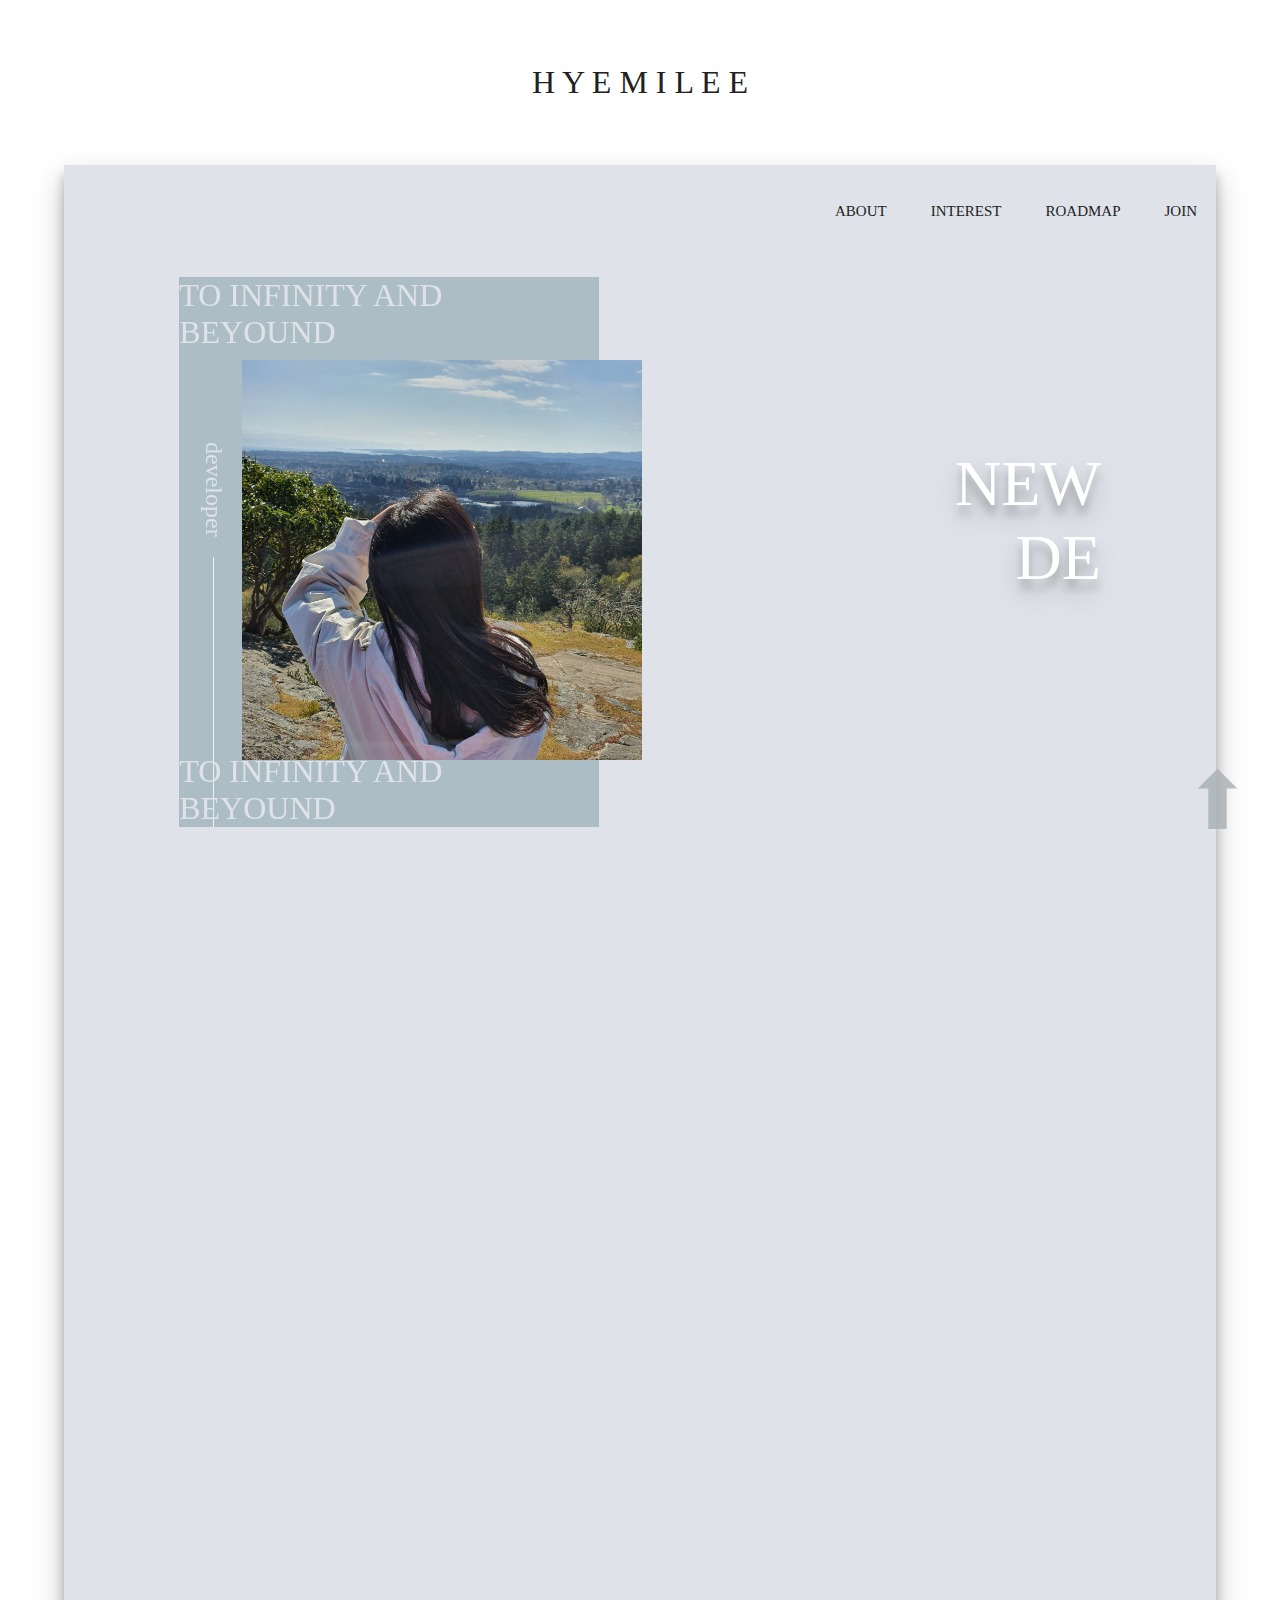
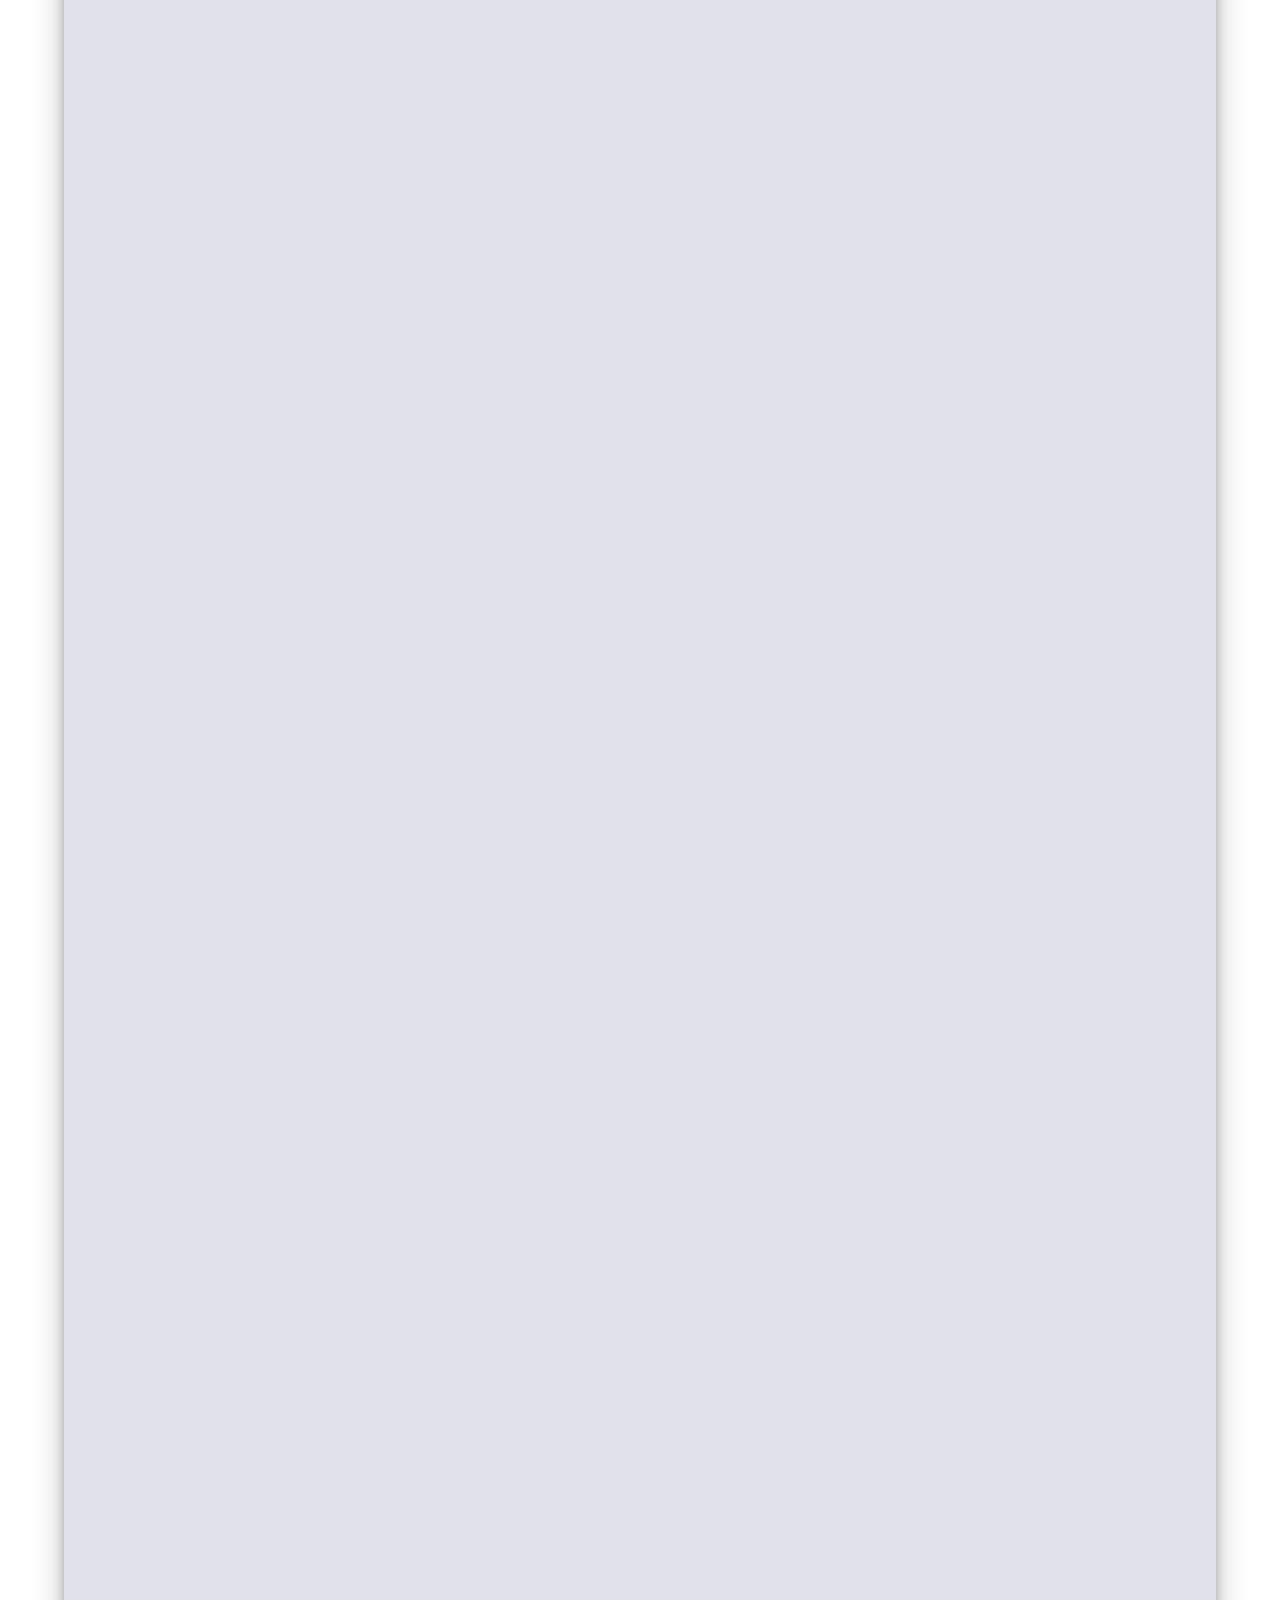
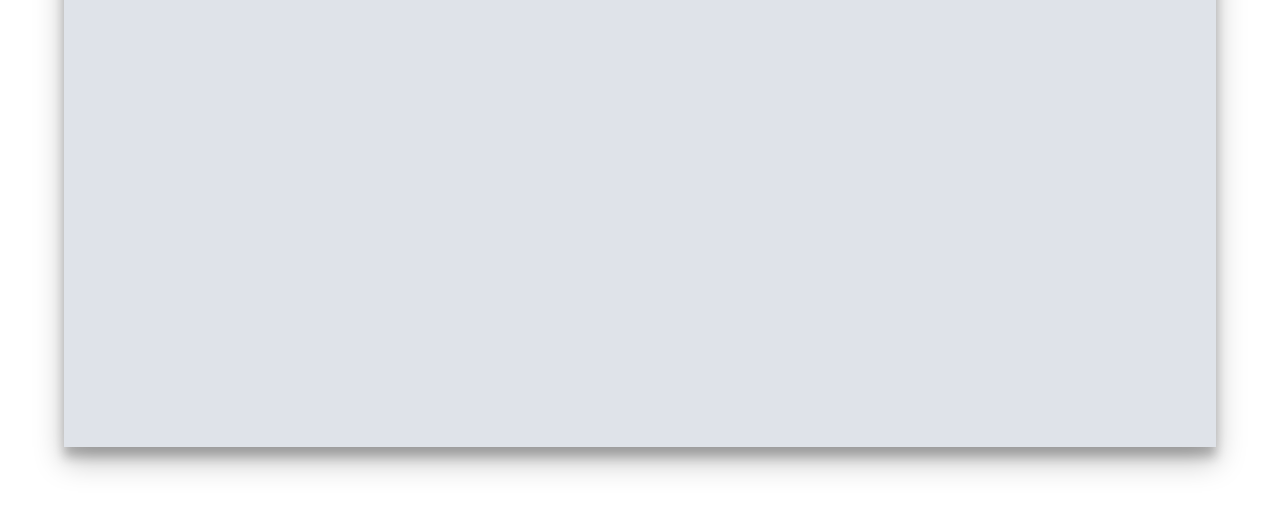
==== index.html @ e30a5fd8 "홈페이지 프로젝트 init" ====
<!DOCTYPE html>
<html lang="en">
<head>
  <meta charset="UTF-8">
  <meta http-equiv="X-UA-Compatible" content="IE=edge">
  <meta name="viewport" content="width=device-width, initial-scale=1.0">
  <title>HYEMI LEE</title>
  <link rel="stylesheet" href="css/index_style.css">
  <link href="https://fonts.googleapis.com/icon?family=Material+Icons" rel="stylesheet">
  <link rel="preconnect" href="https://fonts.googleapis.com">
  <link rel="preconnect" href="https://fonts.gstatic.com" crossorigin>
  <link href="https://fonts.googleapis.com/css2?family=Noto+Serif+KR:wght@500&display=swap" rel="stylesheet">
  <link rel="preconnect" href="https://fonts.googleapis.com">
  <link rel="preconnect" href="https://fonts.gstatic.com" crossorigin>
  <link href="https://fonts.googleapis.com/css2?family=Gowun+Dodum&display=swap" rel="stylesheet">
</head>
<body>
  <p id="headerName"><a href="index.html">H Y E M I L E E</a></p>
  <div id="scrollUpBtn"><a href="#top">⬆</a></div>
  <div class="container">
    <header>
      <nav>
        <ul id="menu">
          <li class="navi"><a href="#aboutSection">ABOUT</a></li>
          <li class="navi"><a href="#interestSection">INTEREST</a></li>
          <li class="navi"><a href="#roadmapSection">ROADMAP</a></li>
          <li class="navi"><a href="join.html">JOIN</a></li>
        </ul>
      </nav>
    </header>
    <main>
    <section class="section" id="indexSection">
      <div class="bgBox1">
        <p class="box_deco deco1">TO INFINITY AND BEYOUND</p>
        <p class="box_deco deco3">developer</p>
        <div class="box_deco deco4"></div>
        <img src="img/img1.jpg">
        <p class="box_deco deco2">TO INFINITY AND BEYOUND</p>
      </div>
      <p id="typing_text" class="box_deco"></p>
      <script src="js/typing.js"></script>
    </section> 
    <section class="section" id="aboutSection">
      <div class="bgBox2"></div>
      <img id ="img2" src="img/img2.jpg">
      <h1 class="title title1">ABOUT ME</h1>
      <div class="p-box-about">
        <p>2021년 5월, 신한카드 애플리케이션 오픈뱅킹 서비스 프로젝트에 QC 업무로 한 달 가량 참여한 적이 있습니다. 미완성의 프로그램이 여러 사람들간의 협업을 통해 실시간으로 수정되고, 완성되는 과정은 
          직접적인 개발 업무를 하지 않은 저에게조차 큰 성취감과 뿌듯함을 안겨주었습니다.</p>
        <p>그러나 동시에 넘치는 아이디어를 제 손으로 직접 구현해낼 수 있는 기술력을 배워 더 큰 만족감을 얻고 싶다는 생각이 들어 2021년 7월에 개발 공부를 시작하게 되었습니다. 
            전공자에 비해 당장의 기술적 역량이나 지식은 조금 부족할 수 있지만, 저는 지금까지 제가 해 온 다양한 경험에 빗대어 예상치 못했던 새로운 시각으로 문제를 마주할 수 있는 잠재력과 그것에 끊임없이 부딪힐 수 있는 끈기를 가지고 있는 신입 개발자입니다. </p>
      </div>
    </section>
    <section class="section" id="interestSection">    
      <h1 class="title title2">INTEREST</h1>
      <div class="pictures camerapictures visible">
        <div class="picture camerapicture"><img class="heart heart1" src="img/heart1.jpg"></div>
        <div class="picture camerapicture"><img class="heart heart2" src="img/heart2.jpg"></div>
        <div class="picture camerapicture"><img class="heart heart3" src="img/heart3.jpg"></div>
        <div class="picture camerapicture"><img class="heart heart4" src="img/heart4.jpg"></div>
        <div class="picture camerapicture"><img class="heart heart5" src="img/heart5.jpg"></div>
        <div class="picture camerapicture"><img class="heart heart6" src="img/heart6.jpg"></div>
        <div class="picture camerapicture"><img class="heart heart7" src="img/heart7.jpg"></div>
        <div class="picture camerapicture"><img class="heart heart8" src="img/heart8.jpg"></div>
        <div class="picture camerapicture"><img class="heart heart9" src="img/heart9.jpg"></div>
        <div class="picture camerapicture"><img class="heart heart10" src="img/heart10.jpg"></div>
        <div class="picture camerapicture"><img class="heart heart11" src="img/heart11.jpg"></div>
      </div>
      <div class="pictures petpictures">
        <div class="picture petpicture"><img src="img/pet1.jpg" class="pet pet1"></div>
        <div class="picture petpicture"><img src="img/pet2.jpg" class="pet pet2"></div>
        <div class="picture petpicture"><img src="img/pet3.jpg" class="pet pet3"></div>
        <div class="picture petpicture"><img src="img/pet4.jpg" class="pet pet4"></div>
        <div class="picture petpicture"><img src="img/pet5.jpg" class="pet pet5"></div>
        <div class="picture petpicture"><img src="img/pet6.jpg" class="pet pet6"></div>
        <div class="picture petpicture"><img src="img/pet7.jpg" class="pet pet7"></div>
        <div class="picture petpicture"><img src="img/pet8.jpg" class="pet pet8"></div>
        <div class="picture petpicture"><img src="img/pet9.jpg" class="pet pet9"></div>
        <div class="picture petpicture"><img src="img/pet10.jpg" class="pet pet10"></div>
        <div class="picture petpicture"><img src="img/pet11.jpg" class="pet pet11"></div>
      </div>
      <button type="button" class="btn" id="camera_btn" onclick="camera();"><span class="material-icons" id="camera">photo_camera</span>
      <button type="button" class="btn" id="pet_btn" onclick="pet();"><span class="material-icons" id="pets">pets</span></button>
      <div class="p-box-interest p-box-camera visible"><p>사소한 일상이 새롭게 느껴지는 순간을 좋아합니다.<br>길가에 핀 꽃, 낙엽, 놀이기구, 바다 등<br>쉽게 접할 수 있는 풍경에서 낯선 기분을 느낄 때의 감정을<br>
        사진으로 담아내는 취미를 가지고 있습니다.</p></div>
      <div class="p-box-interest p-box-pet"><p>13년째 저와 함께 하고 있는 강아지 또또(<span style="color : rgb(246, 153, 153)">♥</span>)입니다.<br>제게 늘 애정을 주는 작은 친구와 오랜 기간 같이 지내면서<br>고맙게도 긍정적인 영향을 많이 받고 있습니다.<br>
      </p></div>
    </section>
    <section class="section" id="roadmapSection">
      <h1 class="title title3">ROADMAP</h1>
      <div class="box box1"></div>
      <div class="box box2"></div>
      <div class="box box3"></div>
      <div class="box box4"></div>
      <p class="r-text r-text1"><span class="date"><b>2022년 2월</b></span><br>KH정보교육원<br>스마트 콘텐츠와 웹 융합<br>응용SW개발자 양성과정 수료</p>
      <p class="r-text r-text2"><span class="date"><b>2024년 5월</b></span><br>보다 깊은 CS지식을 쌓고<br>지금까지 진행한<br>실무 프로젝트를 기반으로 이직</p>
      <p class="r-text r-text3"><span class="date"><b>2026년 9월</b></span><br>DB 관련 공부를 깊게 해서<br>DB 직무를 자신있게<br>맡을 수 있는 개발자로 성장</p> 
    </section>        
    </main>
    <footer>
      <!-- 하단의 정보 부분... 나중에 채우기.... -->
    </footer>
    </div>
    <script src="js/scroll_event.js"></script>
</body>

</html>
---- css/index_style.css ----
body {
  background-image: url("../img/bodyimg.jpg");
  background-repeat: no-repeat;
  background-size: cover;
  height: 100%;
  width: 100%;
  margin: 0;
  padding: 0;
  position: relative;
}

.container {
  margin : 5% 5%;
  box-shadow: 0 14px 28px rgba(0,0,0,0.25), 0 10px 10px rgba(0,0,0,0.22);
  background-color: rgb(223, 227, 233);
  background-image: url("../img/backgroundimg.png");
  background-size: cover;
  /* background-repeat: no-repeat; */
  z-index: 1;
}

#scrollUpBtn {
  width: 100px;
  height: 100px;
  position: fixed;
  right : 1%;
  bottom: 5%;
  text-align: center;
  font-size: 5em;
}

#scrollUpBtn a{
  text-decoration: none;
  color : rgba(168, 175, 179, 0.815);
}

#scrollUpBtn a:hover {
  text-decoration: none;
  color : rgb(155, 174, 191);
}

/* header */
header {
  /* border: 1px solid black; */
  width: 100%;
  height : 80px;
  padding : 1px;
  position: relative;
}

#headerName{
  font-size : 2em;
  z-index: 2;
  text-align: center;
  margin-top : 5%;
}

#headerName a{
  text-decoration: none;
  color :rgb(34, 33, 33);
}

/* nav */
#menu {
  list-style-type: none;
  position: relative;
  text-align: right;
}

.navi {
  display: inline-block;
  padding: 20px;  
}

.navi a {
  color : rgb(34, 33, 33);
  text-decoration: none;
  font-size : 15px;
}

.navi a:hover {
  text-shadow: 3px 3px 10px rgb(155, 174, 191);
  color : rgb(184, 197,205);
}

/* wrapper */
.section {
  position : relative;
}
#indexSection {
  height: 600px;
  /* border: 1px solid black; */
}

#aboutSection {
  height: 700px;
  /* border: 1px solid black; */
  /* animation : fadein 7s; */
  /* animation-fill-mode: forwards; */
  opacity: 0;
}  

#aboutSection.visible {
  animation: fadein 7s;
  animation-fill-mode: forwards;
}

#interestSection {
  height: 1300px;
  /* border: 1px solid #000; */
  opacity: 0;
}


#interestSection.visible {
  animation: fadein 7s;
  animation-fill-mode: forwards;
}

#roadmapSection {
  height: 800px;
  /* border: 1px solid #000; */
  opacity: 0;
}

#roadmapSection.visible {
  animation: fadein 7s;
  animation-fill-mode: forwards;
}

@keyframes fadein {
  from {
    opacity: 0;
  }
  to {
    opacity: 1;
  }
}

@keyframes fadeout {
  from {
    opacity : 1;
  } to {
    opacity : 0;
  }
}

/* index */
.bgBox1 {
  width : 420px;
    height: 550px;
    background-color: rgba(119, 148, 160, 0.486);
    position: relative;
    left : 10%;
    top : 5%;
    padding: 0;
}   
.bgBox1 img {
  width: 400px;
  height: 400px;
  position: relative;
  top : 15%;
  left : 15%;
}  
.box_deco {
  font-size: 2em;
  margin: 0;
  color :rgb(223, 227, 233);
}  
.deco1 {
  position: absolute;
  top : 0;
}  
.deco2 {
  position: absolute;
  bottom : 0;
}  
.deco3 {
  position: absolute;
  writing-mode: vertical-lr;
  left : 5%;
  top: 30%;
  font-size: 1.5rem;
}  
.deco4 {
  width: 1px;
  background-color: rgba(255, 255, 255, 0.774);
  height: 270px;
  position: absolute;
  bottom: 0;
  left : 8%;
}  
#typing_text{
  right : 10%;
  top : 200px;
  font-size: 4em;
  text-align: right;
  position : absolute;
  display: inline-block;
  color : white;
  text-shadow: 0 14px 28px rgba(0,0,0,0.25), 0 10px 10px rgba(0,0,0,0.22);
}  

/* 공통 title */
.title {
  display: inline-block;
  color : white;
  text-shadow: 0 14px 28px rgba(0,0,0,0.25), 0 10px 10px rgba(0,0,0,0.22);
  font-size: 5em;
  position : absolute;
  top : 10%;
}  


/* about */
.title1 {
  left : 18%;
}  
.bgBox2{
  width: 270px;
  height: 370px;
  background-color:black;
  position: absolute;
  right: 10%;
  bottom : 12%;
}  
#img2 {
  width: 260px;
  height: 360px;
  position: absolute;
  right : 12%;
  bottom : 15%;
}  

.p-box-about {
  position: absolute;
  width: 45%;
  height: 55%;
  /* border: 1px solid black; */
  left : 13%;
  bottom : 5%;
  font-size: 1.3em;
  color : rgb(34, 33, 33);
  text-shadow: 0 14px 28px rgba(0,0,0,0.25), 0 10px 10px rgba(36, 35, 35, 0.22);
  font-family: 'Gowun Dodum', sans-serif;

}


/* INTEREST */
.title2 {
  right : 15%;
  top : 5%;
}  

.pictures {
 /* border: 1px solid black; */
 width: 600px;
 height: 600px;
 position: absolute;
 top : 35%;
 left : 25%;
 animation: motion 0.5s linear 0s infinite alternate;
}

.heart, .pet {
  float: left;
  width: 120px;
  height: 150px;
  box-shadow: 0 14px 30px rgba(0,0,0,0.25), 0 10px 10px rgba(36, 35, 35, 0.22);
  overflow: hidden;
}

.heart3, .heart8, .heart11, .pet3, .pet8, .pet11{
  clear: both;
}

.heart1, .heart8, .pet1, .pet8 {
  position: relative;
  left:120px;
}

.heart2, .heart9, .heart11, .pet2, .pet9, .pet11{
  position: relative;
  left:240px;
}

.btn {
  border : none;
  background-color: rgba(255, 255, 255, 0);
  top : 20%;
  left : 20%;
  position: relative;
  margin: 3%;
}

.btn:hover {
  cursor: pointer;
}

#pets, #camera {
  text-align: center;
  font-size: 4rem;
  color: white;
  text-shadow: 0 14px 28px rgba(0,0,0,0.25), 0 10px 10px rgba(0,0,0,0.22);
}

#pets:hover, #camera:hover {
  color :rgb(155, 174, 191);
}

.petpictures, .p-box-pet {
  opacity: 0;
}

.petpictures.visible, .camerapictures.visible, .p-box-pet.visible, .p-box-camera.visible{
  opacity: 1;
}


@keyframes motion {
  0% {margin-top : 0px;}
  100% {margin-top: 10px;}
}

.p-box-interest {
  /* border : 1px solid #000; */
  position: absolute;
  width: 45%;
  height: 30%;
  bottom : -15%;
  left : 27%;
  font-size: 1.3em;
  color : rgb(34, 33, 33);
  text-shadow: 0 14px 28px rgba(0,0,0,0.25), 0 10px 10px rgba(36, 35, 35, 0.22);
  font-family: 'Gowun Dodum', sans-serif;
  text-align: center;
  opacity: 0;

}



/* ROADMAP */
.title3 {
  top : 3%;
  left : 33%;
}

.roadmapBox {
  position: relative;
  top : 80%;
  margin: 0;
  padding: 0;
}

.box {
  height:10px;
  width: 200px;
  /* border: 1px solid black; */
  display: inline-block;
  margin : 0;
  position: relative;
  left : 18%;
  box-shadow: 0 14px 28px rgba(0,0,0,0.25), 0 10px 10px rgba(36, 35, 35, 0.22);
  /* transition: all 0.3s linear; */
  top : 65%;
}

.box1 {
  background-color: rgba(240, 139, 139, 0.472);
}

.box2 {
  background-color: rgba(247, 247, 127, 0.356);
}

.box3 {
  background-color: rgba(133, 247, 133, 0.336);
}

.box4 {
    background-color: rgba(140, 140, 236, 0.438);
}


.r-text {
  position:absolute;
  display: inline-block;
  font-size: 1.2em;
  text-align: center;
  font-family: 'Gowun Dodum', sans-serif;
  text-shadow: 0 14px 28px rgba(0,0,0,0.25), 0 10px 10px rgba(36, 35, 35, 0.22);
  top:40%;
  transition : all 2s linear;
}

.r-text:hover {
  transform: scale(1.5);
}

.date {
  font-size: 1.7em;
  color : rgb(255, 255, 255);
}

.r-text1 {
  left : 20%;
}

.r-text2{
  left : 41%;
}

.r-text3 {
  left:63%;
}
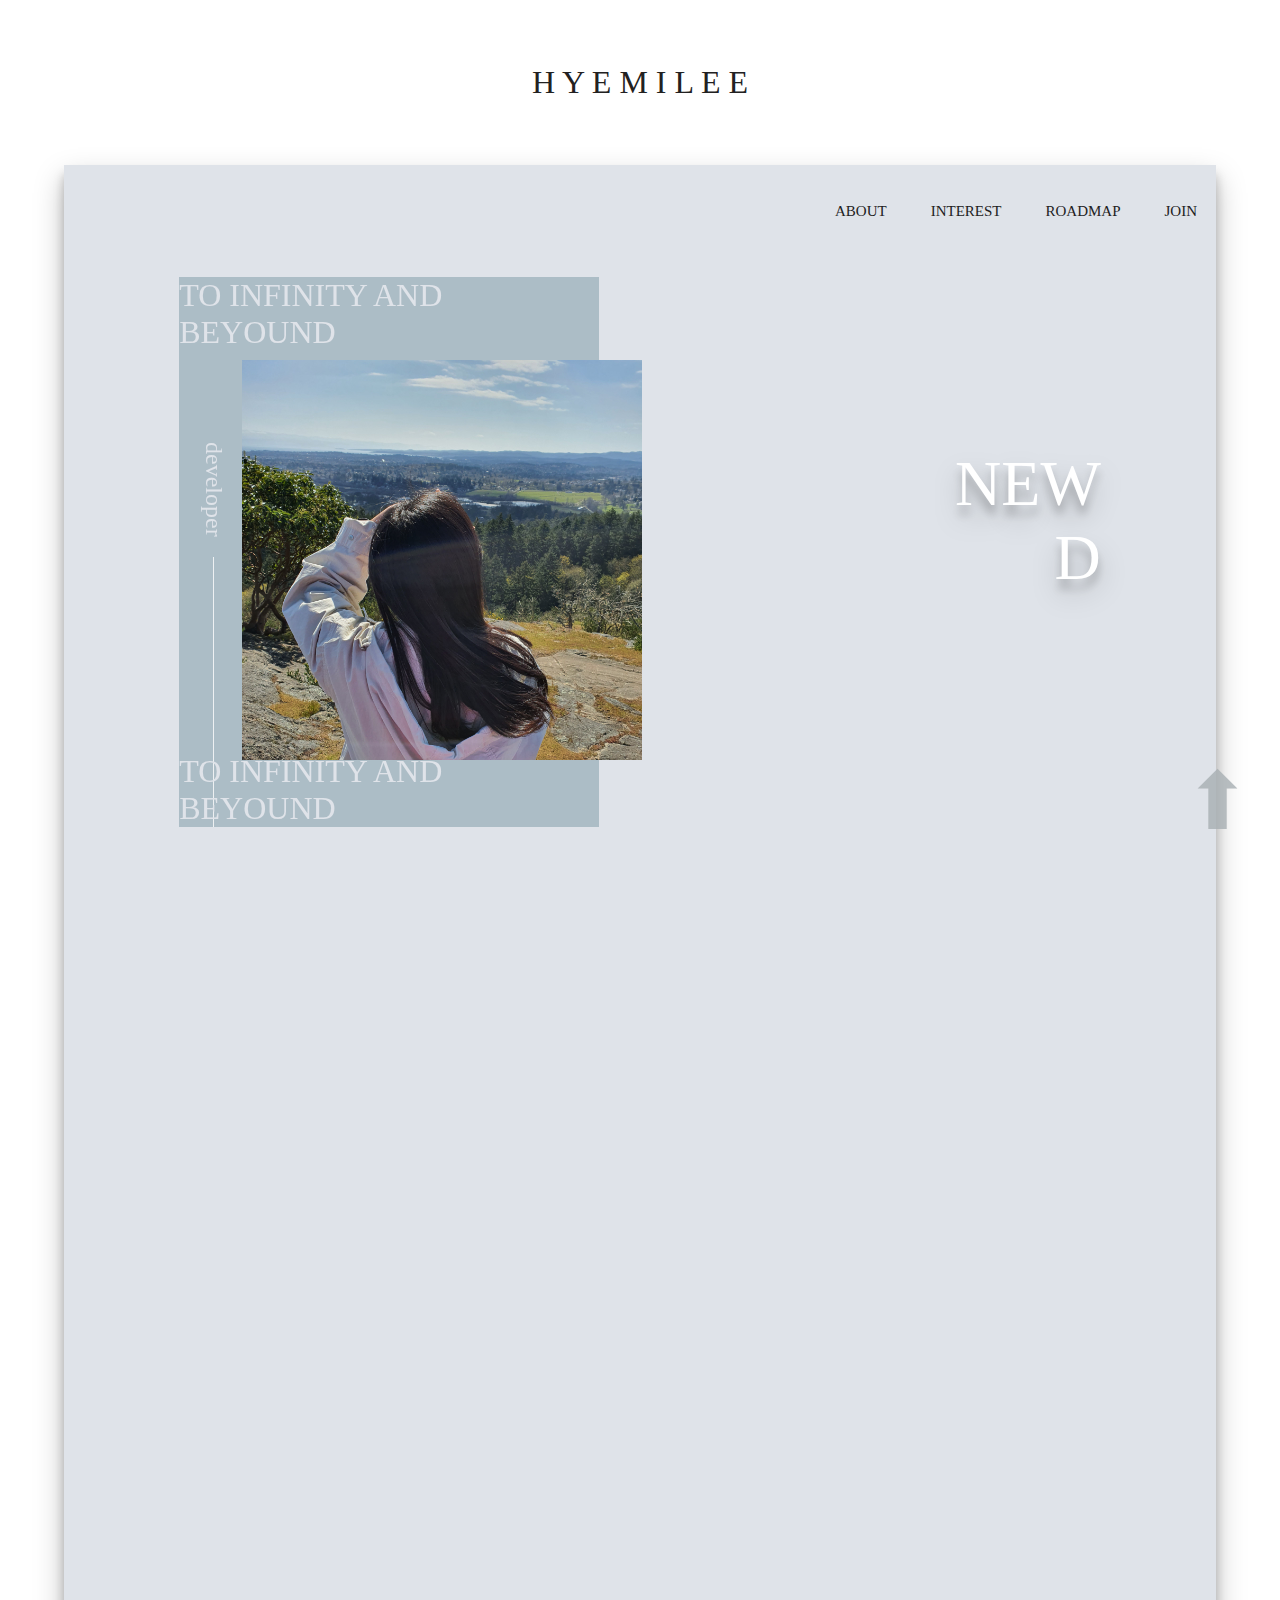
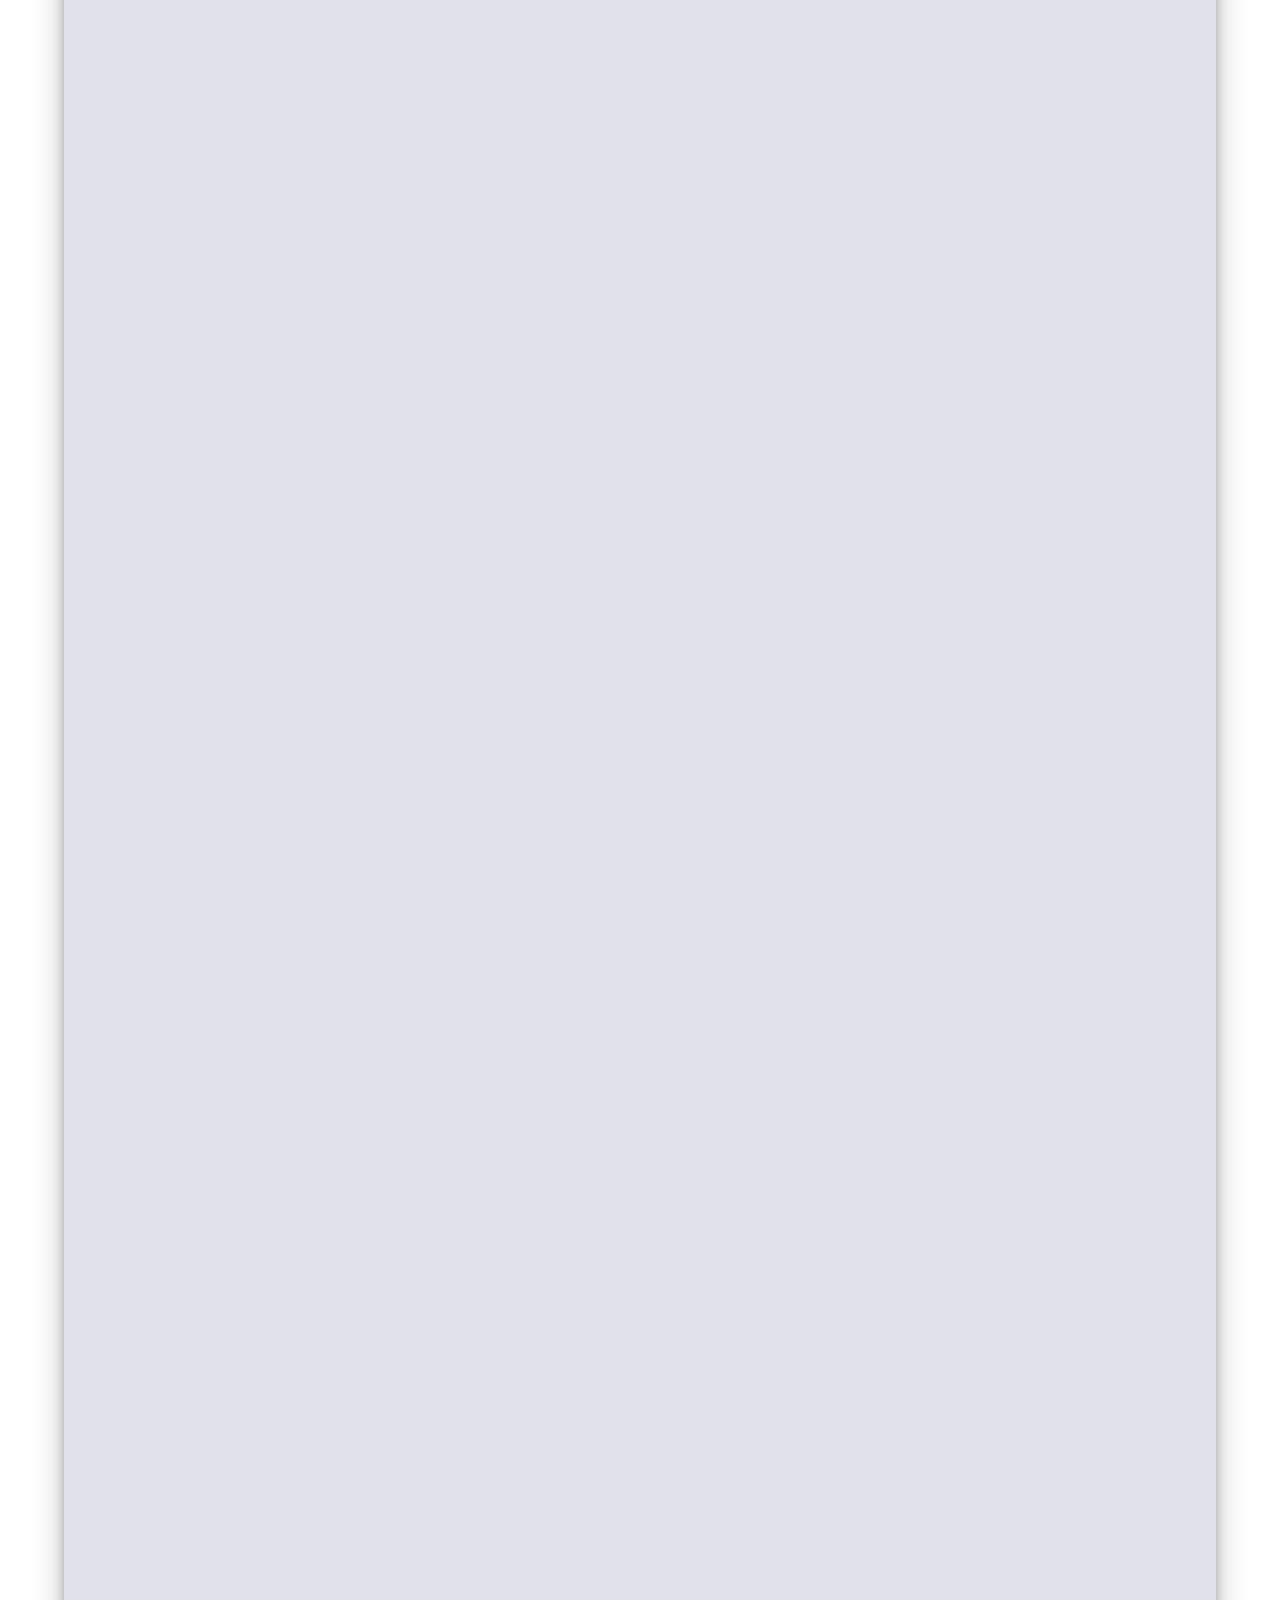
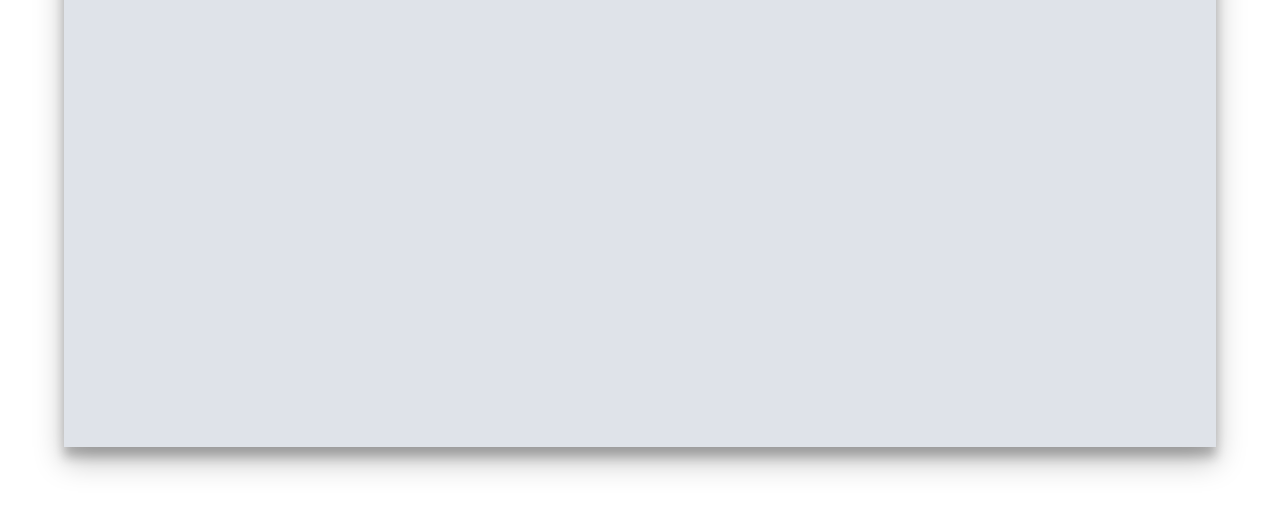
==== commit d7815141: "footer p태그 추가" ====
--- a/index.html
+++ b/index.html
@@ -99,6 +99,7 @@
     </main>
     <footer>
       <!-- 하단의 정보 부분... 나중에 채우기.... -->
+      <p></p>
     </footer>
     </div>
     <script src="js/scroll_event.js"></script>
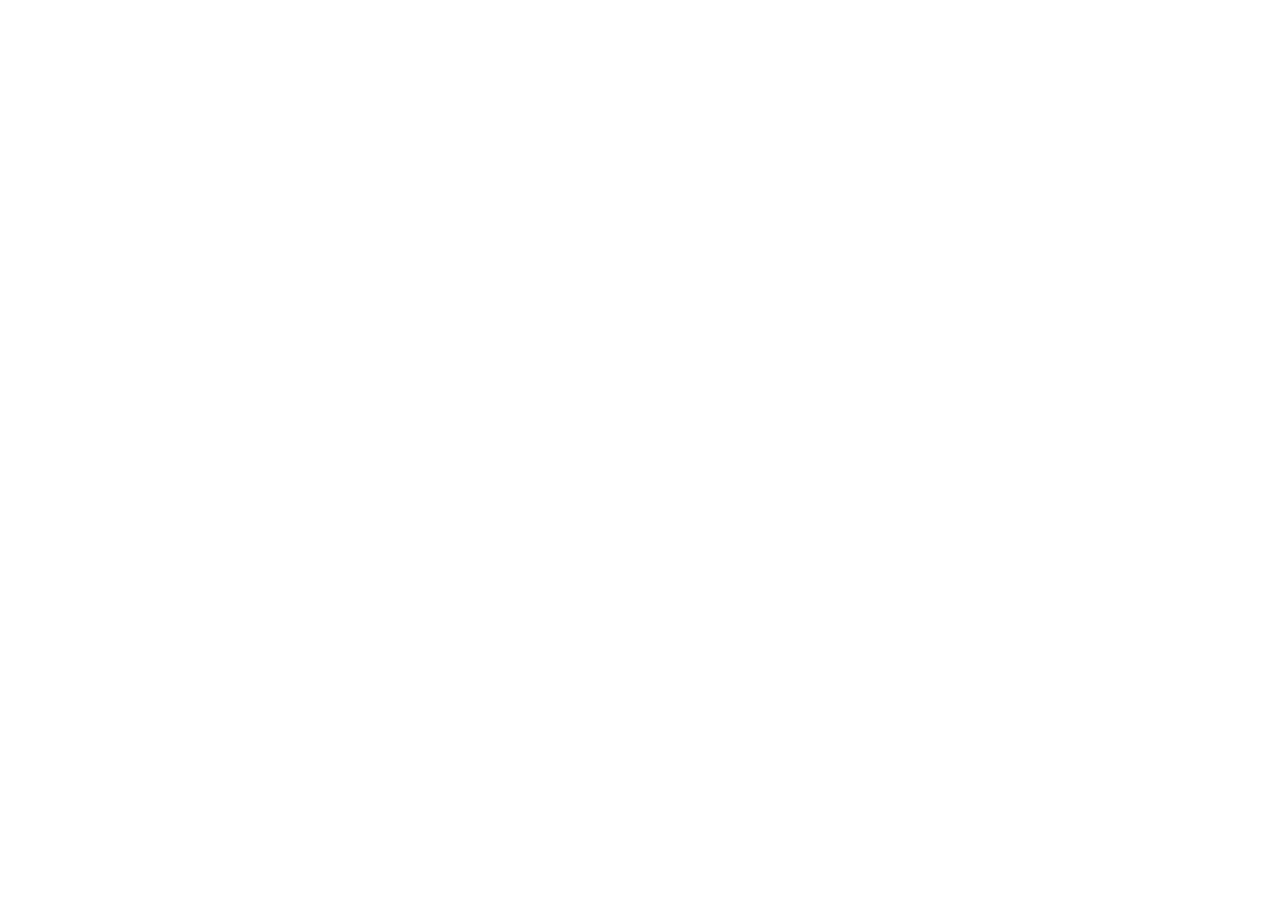
==== commit 2826a81a: "default_setting" ====
--- a/index.html
+++ b/index.html
@@ -4,105 +4,12 @@
   <meta charset="UTF-8">
   <meta http-equiv="X-UA-Compatible" content="IE=edge">
   <meta name="viewport" content="width=device-width, initial-scale=1.0">
-  <title>HYEMI LEE</title>
-  <link rel="stylesheet" href="css/index_style.css">
-  <link href="https://fonts.googleapis.com/icon?family=Material+Icons" rel="stylesheet">
-  <link rel="preconnect" href="https://fonts.googleapis.com">
-  <link rel="preconnect" href="https://fonts.gstatic.com" crossorigin>
-  <link href="https://fonts.googleapis.com/css2?family=Noto+Serif+KR:wght@500&display=swap" rel="stylesheet">
-  <link rel="preconnect" href="https://fonts.googleapis.com">
-  <link rel="preconnect" href="https://fonts.gstatic.com" crossorigin>
-  <link href="https://fonts.googleapis.com/css2?family=Gowun+Dodum&display=swap" rel="stylesheet">
+  <title>짱이 될 거야</title>
+  <link rel="stylesheet" href="css/main.css">
 </head>
 <body>
-  <p id="headerName"><a href="index.html">H Y E M I L E E</a></p>
-  <div id="scrollUpBtn"><a href="#top">⬆</a></div>
-  <div class="container">
-    <header>
-      <nav>
-        <ul id="menu">
-          <li class="navi"><a href="#aboutSection">ABOUT</a></li>
-          <li class="navi"><a href="#interestSection">INTEREST</a></li>
-          <li class="navi"><a href="#roadmapSection">ROADMAP</a></li>
-          <li class="navi"><a href="join.html">JOIN</a></li>
-        </ul>
-      </nav>
-    </header>
-    <main>
-    <section class="section" id="indexSection">
-      <div class="bgBox1">
-        <p class="box_deco deco1">TO INFINITY AND BEYOUND</p>
-        <p class="box_deco deco3">developer</p>
-        <div class="box_deco deco4"></div>
-        <img src="img/img1.jpg">
-        <p class="box_deco deco2">TO INFINITY AND BEYOUND</p>
-      </div>
-      <p id="typing_text" class="box_deco"></p>
-      <script src="js/typing.js"></script>
-    </section> 
-    <section class="section" id="aboutSection">
-      <div class="bgBox2"></div>
-      <img id ="img2" src="img/img2.jpg">
-      <h1 class="title title1">ABOUT ME</h1>
-      <div class="p-box-about">
-        <p>2021년 5월, 신한카드 애플리케이션 오픈뱅킹 서비스 프로젝트에 QC 업무로 한 달 가량 참여한 적이 있습니다. 미완성의 프로그램이 여러 사람들간의 협업을 통해 실시간으로 수정되고, 완성되는 과정은 
-          직접적인 개발 업무를 하지 않은 저에게조차 큰 성취감과 뿌듯함을 안겨주었습니다.</p>
-        <p>그러나 동시에 넘치는 아이디어를 제 손으로 직접 구현해낼 수 있는 기술력을 배워 더 큰 만족감을 얻고 싶다는 생각이 들어 2021년 7월에 개발 공부를 시작하게 되었습니다. 
-            전공자에 비해 당장의 기술적 역량이나 지식은 조금 부족할 수 있지만, 저는 지금까지 제가 해 온 다양한 경험에 빗대어 예상치 못했던 새로운 시각으로 문제를 마주할 수 있는 잠재력과 그것에 끊임없이 부딪힐 수 있는 끈기를 가지고 있는 신입 개발자입니다. </p>
-      </div>
-    </section>
-    <section class="section" id="interestSection">    
-      <h1 class="title title2">INTEREST</h1>
-      <div class="pictures camerapictures visible">
-        <div class="picture camerapicture"><img class="heart heart1" src="img/heart1.jpg"></div>
-        <div class="picture camerapicture"><img class="heart heart2" src="img/heart2.jpg"></div>
-        <div class="picture camerapicture"><img class="heart heart3" src="img/heart3.jpg"></div>
-        <div class="picture camerapicture"><img class="heart heart4" src="img/heart4.jpg"></div>
-        <div class="picture camerapicture"><img class="heart heart5" src="img/heart5.jpg"></div>
-        <div class="picture camerapicture"><img class="heart heart6" src="img/heart6.jpg"></div>
-        <div class="picture camerapicture"><img class="heart heart7" src="img/heart7.jpg"></div>
-        <div class="picture camerapicture"><img class="heart heart8" src="img/heart8.jpg"></div>
-        <div class="picture camerapicture"><img class="heart heart9" src="img/heart9.jpg"></div>
-        <div class="picture camerapicture"><img class="heart heart10" src="img/heart10.jpg"></div>
-        <div class="picture camerapicture"><img class="heart heart11" src="img/heart11.jpg"></div>
-      </div>
-      <div class="pictures petpictures">
-        <div class="picture petpicture"><img src="img/pet1.jpg" class="pet pet1"></div>
-        <div class="picture petpicture"><img src="img/pet2.jpg" class="pet pet2"></div>
-        <div class="picture petpicture"><img src="img/pet3.jpg" class="pet pet3"></div>
-        <div class="picture petpicture"><img src="img/pet4.jpg" class="pet pet4"></div>
-        <div class="picture petpicture"><img src="img/pet5.jpg" class="pet pet5"></div>
-        <div class="picture petpicture"><img src="img/pet6.jpg" class="pet pet6"></div>
-        <div class="picture petpicture"><img src="img/pet7.jpg" class="pet pet7"></div>
-        <div class="picture petpicture"><img src="img/pet8.jpg" class="pet pet8"></div>
-        <div class="picture petpicture"><img src="img/pet9.jpg" class="pet pet9"></div>
-        <div class="picture petpicture"><img src="img/pet10.jpg" class="pet pet10"></div>
-        <div class="picture petpicture"><img src="img/pet11.jpg" class="pet pet11"></div>
-      </div>
-      <button type="button" class="btn" id="camera_btn" onclick="camera();"><span class="material-icons" id="camera">photo_camera</span>
-      <button type="button" class="btn" id="pet_btn" onclick="pet();"><span class="material-icons" id="pets">pets</span></button>
-      <div class="p-box-interest p-box-camera visible"><p>사소한 일상이 새롭게 느껴지는 순간을 좋아합니다.<br>길가에 핀 꽃, 낙엽, 놀이기구, 바다 등<br>쉽게 접할 수 있는 풍경에서 낯선 기분을 느낄 때의 감정을<br>
-        사진으로 담아내는 취미를 가지고 있습니다.</p></div>
-      <div class="p-box-interest p-box-pet"><p>13년째 저와 함께 하고 있는 강아지 또또(<span style="color : rgb(246, 153, 153)">♥</span>)입니다.<br>제게 늘 애정을 주는 작은 친구와 오랜 기간 같이 지내면서<br>고맙게도 긍정적인 영향을 많이 받고 있습니다.<br>
-      </p></div>
-    </section>
-    <section class="section" id="roadmapSection">
-      <h1 class="title title3">ROADMAP</h1>
-      <div class="box box1"></div>
-      <div class="box box2"></div>
-      <div class="box box3"></div>
-      <div class="box box4"></div>
-      <p class="r-text r-text1"><span class="date"><b>2022년 2월</b></span><br>KH정보교육원<br>스마트 콘텐츠와 웹 융합<br>응용SW개발자 양성과정 수료</p>
-      <p class="r-text r-text2"><span class="date"><b>2024년 5월</b></span><br>보다 깊은 CS지식을 쌓고<br>지금까지 진행한<br>실무 프로젝트를 기반으로 이직</p>
-      <p class="r-text r-text3"><span class="date"><b>2026년 9월</b></span><br>DB 관련 공부를 깊게 해서<br>DB 직무를 자신있게<br>맡을 수 있는 개발자로 성장</p> 
-    </section>        
-    </main>
-    <footer>
-      <!-- 하단의 정보 부분... 나중에 채우기.... -->
-      <p></p>
-    </footer>
-    </div>
-    <script src="js/scroll_event.js"></script>
+  
+  <script src="js/scroll_event.js"></script>
 </body>
 
 </html>--- a/css/main.css
+++ b/css/main.css
@@ -0,0 +1,422 @@
+
+html {
+  scroll-behavior: smooth;
+}
+
+body {
+  background-image: url("../img/bodyimg.jpg");
+  background-repeat: no-repeat;
+  background-size: cover;
+  height: 100%;
+  width: 100%;
+  margin: 0;
+  padding: 0;
+  position: relative;
+}
+
+.container {
+  margin : 5% 5%;
+  box-shadow: 0 14px 28px rgba(0,0,0,0.25), 0 10px 10px rgba(0,0,0,0.22);
+  background-color: rgb(223, 227, 233);
+  background-image: url("../img/backgroundimg.png");
+  background-size: cover;
+  /* background-repeat: no-repeat; */
+  z-index: 1;
+}
+
+#scrollUpBtn {
+  width: 100px;
+  height: 100px;
+  position: fixed;
+  right : 1%;
+  bottom: 5%;
+  text-align: center;
+  font-size: 5em;
+}
+
+#scrollUpBtn a{
+  text-decoration: none;
+  color : rgba(168, 175, 179, 0.815);
+}
+
+#scrollUpBtn a:hover {
+  text-decoration: none;
+  color : rgb(155, 174, 191);
+}
+
+/* header */
+header {
+  /* border: 1px solid black; */
+  width: 100%;
+  height : 80px;
+  padding : 1px;
+  position: relative;
+}
+
+#headerName{
+  font-size : 2em;
+  z-index: 2;
+  text-align: center;
+  margin-top : 5%;
+}
+
+#headerName a{
+  text-decoration: none;
+  color :rgb(34, 33, 33);
+}
+
+/* nav */
+#menu {
+  list-style-type: none;
+  position: relative;
+  text-align: right;
+}
+
+.navi {
+  display: inline-block;
+  padding: 20px;  
+}
+
+.navi a {
+  color : rgb(34, 33, 33);
+  text-decoration: none;
+  font-size : 15px;
+}
+
+.navi a:hover {
+  text-shadow: 3px 3px 10px rgb(155, 174, 191);
+  color : rgb(184, 197,205);
+}
+
+/* wrapper */
+.section {
+  position : relative;
+}
+#indexSection {
+  height: 600px;
+  /* border: 1px solid black; */
+}
+
+#aboutSection {
+  height: 700px;
+  /* border: 1px solid black; */
+  /* animation : fadein 7s; */
+  /* animation-fill-mode: forwards; */
+  opacity: 0;
+}  
+
+#aboutSection.visible {
+  animation: fadein 7s;
+  animation-fill-mode: forwards;
+}
+
+#interestSection {
+  height: 1300px;
+  /* border: 1px solid #000; */
+  opacity: 0;
+}
+
+
+#interestSection.visible {
+  animation: fadein 7s;
+  animation-fill-mode: forwards;
+}
+
+#roadmapSection {
+  height: 800px;
+  /* border: 1px solid #000; */
+  opacity: 0;
+}
+
+#roadmapSection.visible {
+  animation: fadein 7s;
+  animation-fill-mode: forwards;
+}
+
+@keyframes fadein {
+  from {
+    opacity: 0;
+  }
+  to {
+    opacity: 1;
+  }
+}
+
+@keyframes fadeout {
+  from {
+    opacity : 1;
+  } to {
+    opacity : 0;
+  }
+}
+
+/* index */
+.bgBox1 {
+  width : 420px;
+    height: 550px;
+    background-color: rgba(119, 148, 160, 0.486);
+    position: relative;
+    left : 10%;
+    top : 5%;
+    padding: 0;
+}   
+.bgBox1 img {
+  width: 400px;
+  height: 400px;
+  position: relative;
+  top : 15%;
+  left : 15%;
+}  
+.box_deco {
+  font-size: 2em;
+  margin: 0;
+  color :rgb(223, 227, 233);
+}  
+.deco1 {
+  position: absolute;
+  top : 0;
+}  
+.deco2 {
+  position: absolute;
+  bottom : 0;
+}  
+.deco3 {
+  position: absolute;
+  writing-mode: vertical-lr;
+  left : 5%;
+  top: 30%;
+  font-size: 1.5rem;
+}  
+.deco4 {
+  width: 1px;
+  background-color: rgba(255, 255, 255, 0.774);
+  height: 270px;
+  position: absolute;
+  bottom: 0;
+  left : 8%;
+}  
+#typing_text{
+  right : 10%;
+  top : 200px;
+  font-size: 4em;
+  text-align: right;
+  position : absolute;
+  display: inline-block;
+  color : white;
+  text-shadow: 0 14px 28px rgba(0,0,0,0.25), 0 10px 10px rgba(0,0,0,0.22);
+}  
+
+/* 공통 title */
+.title {
+  display: inline-block;
+  color : white;
+  text-shadow: 0 14px 28px rgba(0,0,0,0.25), 0 10px 10px rgba(0,0,0,0.22);
+  font-size: 5em;
+  position : absolute;
+  top : 10%;
+}  
+
+
+/* about */
+.title1 {
+  left : 18%;
+}  
+.bgBox2{
+  width: 270px;
+  height: 370px;
+  background-color:black;
+  position: absolute;
+  right: 10%;
+  bottom : 12%;
+}  
+#img2 {
+  width: 260px;
+  height: 360px;
+  position: absolute;
+  right : 12%;
+  bottom : 15%;
+}  
+
+.p-box-about {
+  position: absolute;
+  width: 45%;
+  height: 55%;
+  /* border: 1px solid black; */
+  left : 13%;
+  bottom : 5%;
+  font-size: 1.3em;
+  color : rgb(34, 33, 33);
+  text-shadow: 0 14px 28px rgba(0,0,0,0.25), 0 10px 10px rgba(36, 35, 35, 0.22);
+  font-family: 'Gowun Dodum', sans-serif;
+
+}
+
+
+/* INTEREST */
+.title2 {
+  right : 15%;
+  top : 5%;
+}  
+
+.pictures {
+ /* border: 1px solid black; */
+ width: 600px;
+ height: 600px;
+ position: absolute;
+ top : 35%;
+ left : 25%;
+ animation: motion 0.5s linear 0s infinite alternate;
+}
+
+.heart, .pet {
+  float: left;
+  width: 120px;
+  height: 150px;
+  box-shadow: 0 14px 30px rgba(0,0,0,0.25), 0 10px 10px rgba(36, 35, 35, 0.22);
+  overflow: hidden;
+}
+
+.heart3, .heart8, .heart11, .pet3, .pet8, .pet11{
+  clear: both;
+}
+
+.heart1, .heart8, .pet1, .pet8 {
+  position: relative;
+  left:120px;
+}
+
+.heart2, .heart9, .heart11, .pet2, .pet9, .pet11{
+  position: relative;
+  left:240px;
+}
+
+.btn {
+  border : none;
+  background-color: rgba(255, 255, 255, 0);
+  top : 20%;
+  left : 20%;
+  position: relative;
+  margin: 3%;
+}
+
+.btn:hover {
+  cursor: pointer;
+}
+
+#pets, #camera {
+  text-align: center;
+  font-size: 4rem;
+  color: white;
+  text-shadow: 0 14px 28px rgba(0,0,0,0.25), 0 10px 10px rgba(0,0,0,0.22);
+}
+
+#pets:hover, #camera:hover {
+  color :rgb(155, 174, 191);
+}
+
+.petpictures, .p-box-pet {
+  opacity: 0;
+}
+
+.petpictures.visible, .camerapictures.visible, .p-box-pet.visible, .p-box-camera.visible{
+  opacity: 1;
+}
+
+
+@keyframes motion {
+  0% {margin-top : 0px;}
+  100% {margin-top: 10px;}
+}
+
+.p-box-interest {
+  /* border : 1px solid #000; */
+  position: absolute;
+  width: 45%;
+  height: 30%;
+  bottom : -15%;
+  left : 27%;
+  font-size: 1.3em;
+  color : rgb(34, 33, 33);
+  text-shadow: 0 14px 28px rgba(0,0,0,0.25), 0 10px 10px rgba(36, 35, 35, 0.22);
+  font-family: 'Gowun Dodum', sans-serif;
+  text-align: center;
+  opacity: 0;
+
+}
+
+
+
+/* ROADMAP */
+.title3 {
+  top : 3%;
+  left : 33%;
+}
+
+.roadmapBox {
+  position: relative;
+  top : 80%;
+  margin: 0;
+  padding: 0;
+}
+
+.box {
+  height:10px;
+  width: 200px;
+  /* border: 1px solid black; */
+  display: inline-block;
+  margin : 0;
+  position: relative;
+  left : 18%;
+  box-shadow: 0 14px 28px rgba(0,0,0,0.25), 0 10px 10px rgba(36, 35, 35, 0.22);
+  /* transition: all 0.3s linear; */
+  top : 65%;
+}
+
+.box1 {
+  background-color: rgba(240, 139, 139, 0.472);
+}
+
+.box2 {
+  background-color: rgba(247, 247, 127, 0.356);
+}
+
+.box3 {
+  background-color: rgba(133, 247, 133, 0.336);
+}
+
+.box4 {
+    background-color: rgba(140, 140, 236, 0.438);
+}
+
+
+.r-text {
+  position:absolute;
+  display: inline-block;
+  font-size: 1.2em;
+  text-align: center;
+  font-family: 'Gowun Dodum', sans-serif;
+  text-shadow: 0 14px 28px rgba(0,0,0,0.25), 0 10px 10px rgba(36, 35, 35, 0.22);
+  top:40%;
+  transition : all 2s linear;
+}
+
+.r-text:hover {
+  transform: scale(1.5);
+}
+
+.date {
+  font-size: 1.7em;
+  color : rgb(255, 255, 255);
+}
+
+.r-text1 {
+  left : 20%;
+}
+
+.r-text2{
+  left : 41%;
+}
+
+.r-text3 {
+  left:63%;
+}